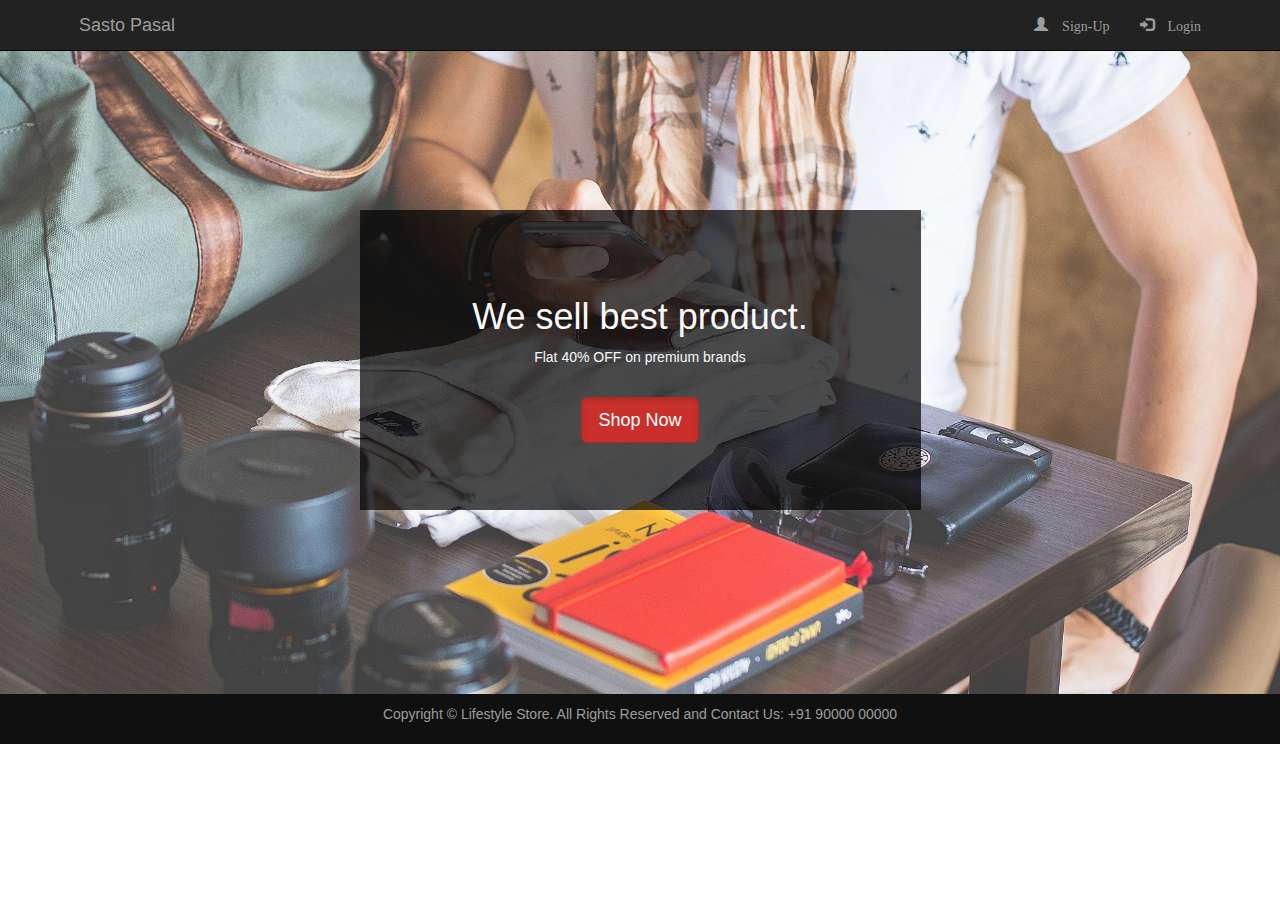
==== index.html @ 8ce26249 "Add files via upload" ====
<!DOCTYPE html>
<html>

<head>
	<title>
		Index
	</title>
	<link rel="stylesheet" href="https://maxcdn.bootstrapcdn.com/bootstrap/3.3.7/css/bootstrap.min.css">

	<!--jQuery library-->
	<script src="https://ajax.googleapis.com/ajax/libs/jquery/1.12.4/jquery.min.js"></script>

	<!--Latest compiled and minified JavaScript-->
	<script src="https://maxcdn.bootstrapcdn.com/bootstrap/3.3.7/js/bootstrap.min.js"></script>
	<meta name="viewport" content="width=device-width, initial-scale=1">
	<link rel="stylesheet" href="style.css">
</head>

<body>

	<nav class="navbar navbar-inverse navbar-fixed-top">
		<div class="container">
			<div class="navbar-header">
				<button type="button" class="navbar-toggle" data-toggle="collapse" data-target="#mynavbar">
					<span class="icon-bar"></span>
					<span class="icon-bar"></span>
					<span class="icon-bar"></span>
				</button>
				<a class="navbar-brand" href="index.html">Sasto Pasal</a>

			</div>
			<div class="collapse navbar-collapse" id="mynavbar">
				<ul class="nav navbar-nav navbar-right">
					<li>
						<a href="signup.html">
							<span class="glyphicon glyphicon-user" /> Sign-Up </a>
					</li>
					<li>
						<a href="login.html">
							<span class="glyphicon glyphicon-log-in" /> Login </a>
					</li>
				</ul>
			</div>

		</div>

	</nav>
	<div class="banner-image">

		<div class="container">
			<div class="banner-content" style="margin-left :25%">
				<h1>We sell best product.</h1>
				<p>Flat 40% OFF on premium brands</p> <br>
				<a href="product.html" class="btn btn-danger btn-lg active">Shop Now</a>
			</div>
		</div>
	</div>
	<footer>
		<div class="container">
			<p style="text-align:center;">Copyright © Lifestyle Store. All Rights Reserved and Contact Us: +91 90000
				00000 </p>
		</div>
	</footer>



</body>

</html>
---- style.css ----
.banner-image {
  padding-top: 75px;
  padding-bottom: 50px;
  text-align: center;
  color: #f8f8f8;
  background: url(images/intro-bg_1.jpg) no-repeat center center;
  background-size: cover;
}

.banner-content {
  position: relative;

  padding-top: 6%;
  padding-bottom: 6%;

  margin-top: 12%;
  margin-bottom: 12%;
  background-color: rgba(0, 0, 0, 0.7);
  width: 50%;
  text-align: center;
}

footer {
  padding: 10px 0;
  background-color: #101010;
  color: #9d9d9d;
  bottom: 0;
  width: 100%;
}

.container {
  width: 90%;
  margin: auto;
  overflow: hidden;

}
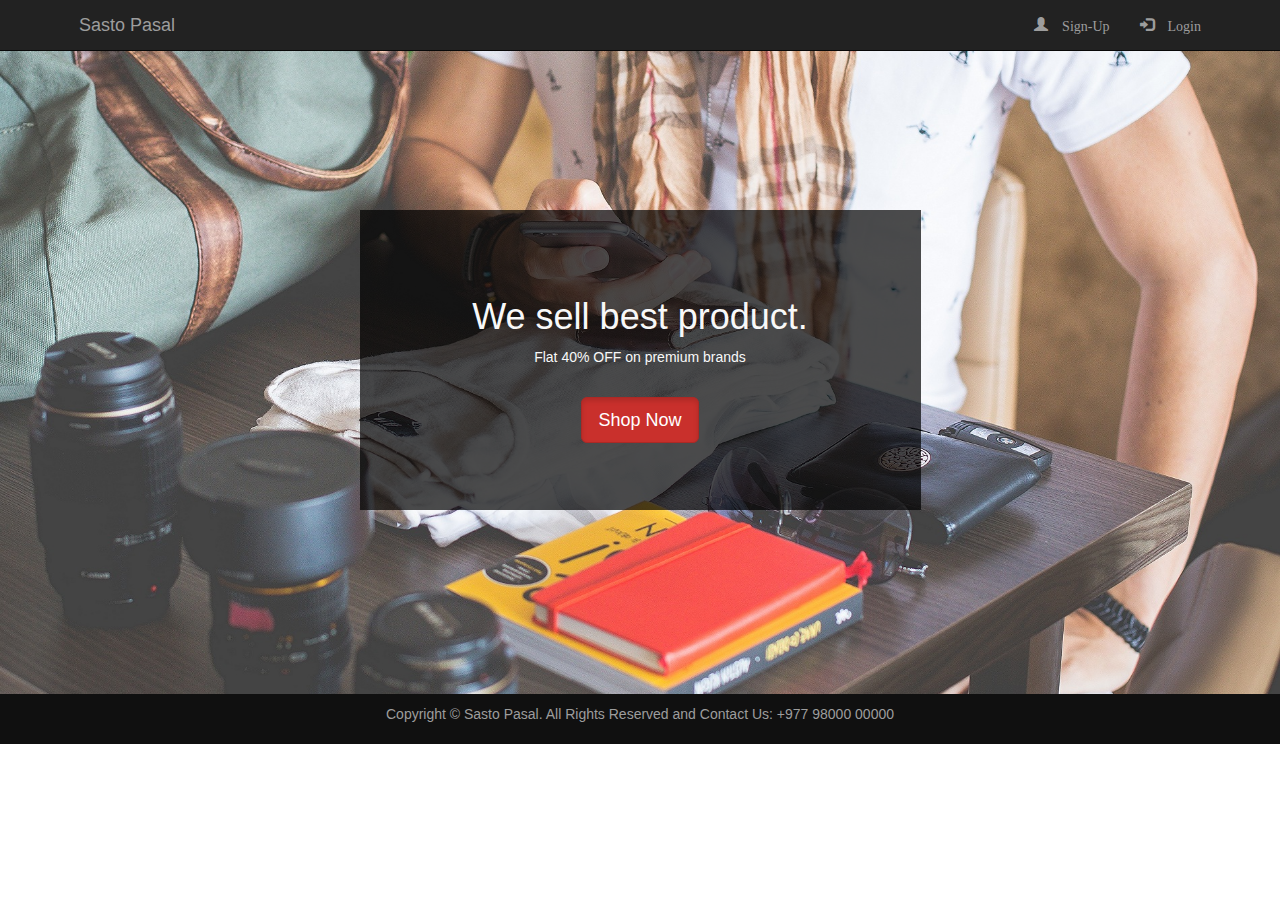
==== commit 7911199b: "Update index.html" ====
--- a/index.html
+++ b/index.html
@@ -57,7 +57,7 @@
 	</div>
 	<footer>
 		<div class="container">
-			<p style="text-align:center;">Copyright © Lifestyle Store. All Rights Reserved and Contact Us: +91 90000
+			<p style="text-align:center;">Copyright © Sasto Pasal. All Rights Reserved and Contact Us: +977 98000
 				00000 </p>
 		</div>
 	</footer>
@@ -66,4 +66,4 @@
 
 </body>
 
-</html>+</html>
